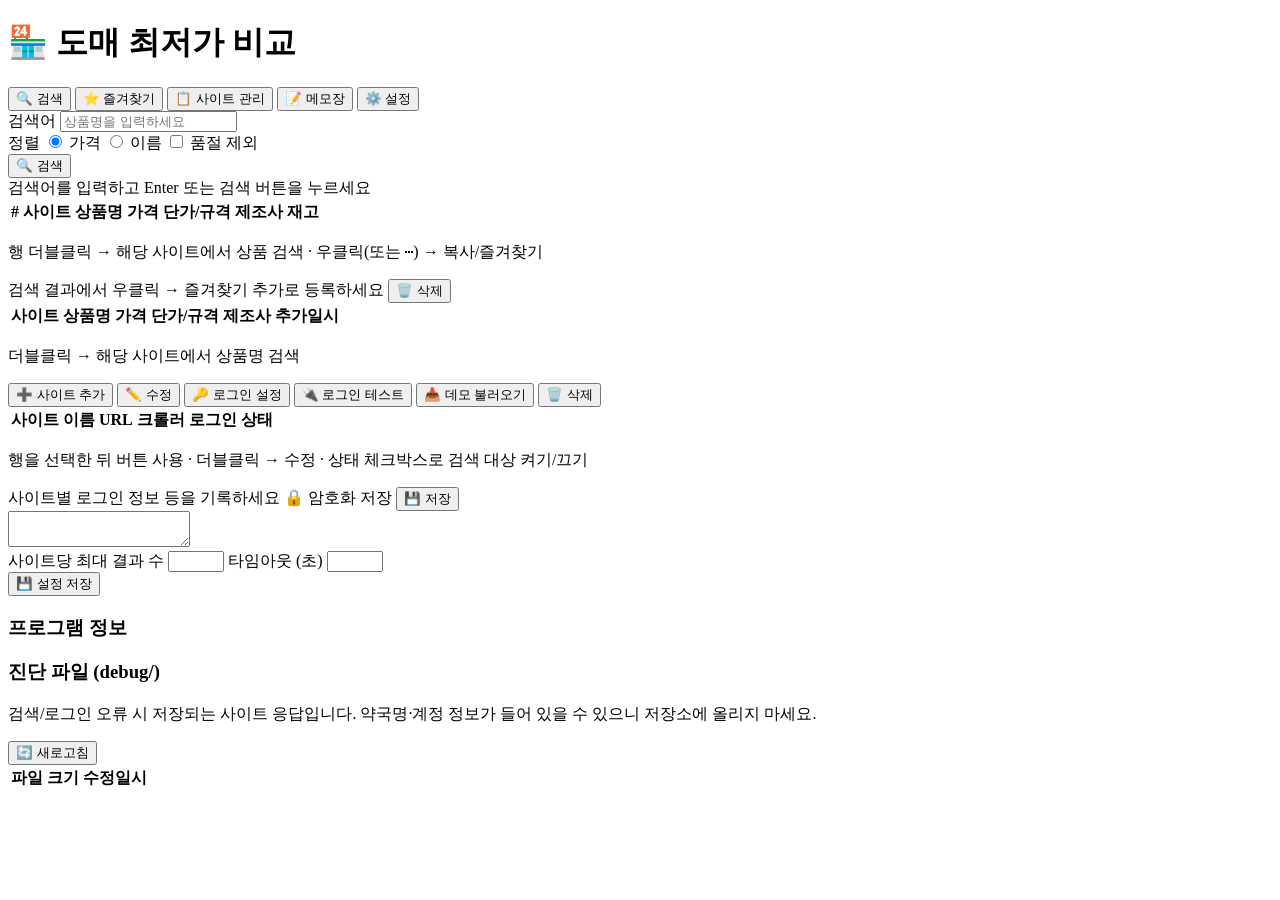
==== web/static/index.html @ 3cd93866 "웹 버전 추가: 브라우저에서 전 기능 실행 (v6.0) - web/server.py: aiohttp 서버. 데스크탑 파일의 크롤러/설정/암호화를 그대로 불러와   검색, 즐겨찾기," ====
<!doctype html>
<html lang="ko">
<head>
<meta charset="utf-8">
<meta name="viewport" content="width=device-width, initial-scale=1">
<title>도매 최저가 비교</title>
<link rel="stylesheet" href="/static/style.css">
</head>
<body>
<header class="app-header">
  <h1>🏪 도매 최저가 비교</h1>
  <span class="sub" id="hdr-info"></span>
</header>

<nav class="tabs" role="tablist">
  <button class="tab active" data-tab="search">🔍 검색</button>
  <button class="tab" data-tab="favorites">⭐ 즐겨찾기</button>
  <button class="tab" data-tab="sites">📋 사이트 관리</button>
  <button class="tab" data-tab="memo">📝 메모장</button>
  <button class="tab" data-tab="settings">⚙️ 설정</button>
</nav>

<main>
  <!-- ─────── 검색 ─────── -->
  <section class="panel active" id="tab-search">
    <form class="search-bar" id="search-form">
      <label for="q" class="bold">검색어</label>
      <input id="q" type="search" autocomplete="off" placeholder="상품명을 입력하세요">
      <div class="opts">
        <span class="sub">정렬</span>
        <label><input type="radio" name="sort" value="price" checked> 가격</label>
        <label><input type="radio" name="sort" value="name"> 이름</label>
        <label class="chk"><input type="checkbox" id="hide-soldout"> 품절 제외</label>
      </div>
      <button type="submit" class="btn accent" id="search-btn">🔍 검색</button>
    </form>
    <div class="status" id="status">검색어를 입력하고 Enter 또는 검색 버튼을 누르세요</div>
    <div class="site-status" id="site-status"></div>
    <details class="errors" id="errors" hidden><summary></summary><ul></ul></details>
    <div class="cards" id="summary"></div>
    <div class="table-wrap">
      <table class="grid" id="result-table">
        <thead><tr>
          <th data-col="rank" class="c">#</th>
          <th data-col="site">사이트</th>
          <th data-col="name">상품명</th>
          <th data-col="price" class="r">가격</th>
          <th data-col="unit_price">단가/규격</th>
          <th data-col="maker">제조사</th>
          <th data-col="stock" class="c">재고</th>
          <th class="c act"></th>
        </tr></thead>
        <tbody></tbody>
      </table>
    </div>
    <p class="hint">행 더블클릭 → 해당 사이트에서 상품 검색 · 우클릭(또는 ⋯) → 복사/즐겨찾기</p>
  </section>

  <!-- ─────── 즐겨찾기 ─────── -->
  <section class="panel" id="tab-favorites">
    <div class="toolbar">
      <span class="sub">검색 결과에서 우클릭 → 즐겨찾기 추가로 등록하세요</span>
      <span class="spacer"></span>
      <button class="btn danger" id="fav-delete">🗑️ 삭제</button>
    </div>
    <div class="table-wrap">
      <table class="grid selectable" id="fav-table">
        <thead><tr>
          <th>사이트</th><th>상품명</th><th class="r">가격</th>
          <th>단가/규격</th><th>제조사</th><th>추가일시</th>
        </tr></thead>
        <tbody></tbody>
      </table>
    </div>
    <p class="hint">더블클릭 → 해당 사이트에서 상품명 검색</p>
  </section>

  <!-- ─────── 사이트 관리 ─────── -->
  <section class="panel" id="tab-sites">
    <div class="toolbar">
      <button class="btn green" id="site-add">➕ 사이트 추가</button>
      <button class="btn flat" id="site-edit">✏️ 수정</button>
      <button class="btn flat" id="site-cred">🔑 로그인 설정</button>
      <button class="btn flat" id="site-test">🔌 로그인 테스트</button>
      <span class="spacer"></span>
      <button class="btn flat" id="site-demo">📥 데모 불러오기</button>
      <button class="btn danger" id="site-delete">🗑️ 삭제</button>
    </div>
    <div class="table-wrap">
      <table class="grid selectable" id="site-table">
        <thead><tr>
          <th>사이트 이름</th><th>URL</th><th>크롤러</th><th>로그인</th><th class="c">상태</th>
        </tr></thead>
        <tbody></tbody>
      </table>
    </div>
    <p class="hint">행을 선택한 뒤 버튼 사용 · 더블클릭 → 수정 · 상태 체크박스로 검색 대상 켜기/끄기</p>
  </section>

  <!-- ─────── 메모장 ─────── -->
  <section class="panel" id="tab-memo">
    <div class="toolbar">
      <span class="sub">사이트별 로그인 정보 등을 기록하세요</span>
      <span class="ok-text">🔒 암호화 저장</span>
      <span class="spacer"></span>
      <button class="btn green" id="memo-save">💾 저장</button>
    </div>
    <textarea id="memo" spellcheck="false"></textarea>
  </section>

  <!-- ─────── 설정 ─────── -->
  <section class="panel" id="tab-settings">
    <div class="settings">
      <label>사이트당 최대 결과 수 <input id="set-max" type="number" min="1" max="200"></label>
      <label>타임아웃 (초) <input id="set-timeout" type="number" min="1" max="600"></label>
      <div><button class="btn green" id="settings-save">💾 설정 저장</button></div>
      <h3>프로그램 정보</h3>
      <pre class="sub" id="prog-info"></pre>
      <h3>진단 파일 (debug/)</h3>
      <p class="sub">검색/로그인 오류 시 저장되는 사이트 응답입니다. 약국명·계정 정보가 들어 있을 수 있으니 저장소에 올리지 마세요.</p>
      <div class="toolbar"><button class="btn flat" id="debug-refresh">🔄 새로고침</button></div>
      <div class="table-wrap">
        <table class="grid" id="debug-table">
          <thead><tr><th>파일</th><th class="r">크기</th><th>수정일시</th><th></th></tr></thead>
          <tbody></tbody>
        </table>
      </div>
    </div>
  </section>
</main>

<!-- 우클릭 메뉴 -->
<div class="ctx" id="ctx" hidden>
  <button data-act="copy" id="ctx-copy">📋 셀 내용 복사</button>
  <button data-act="fav">⭐ 즐겨찾기 추가</button>
  <button data-act="open">🔍 이 상품 사이트에서 검색</button>
</div>

<!-- 사이트 추가/수정 -->
<dialog id="site-dlg">
  <form method="dialog" id="site-form">
    <h2 id="site-dlg-title">사이트 추가</h2>
    <div class="form-grid">
      <label>사이트 이름</label><input name="name" required>
      <label>사이트 URL</label><input name="base_url" required>
      <label>크롤러 유형</label><select name="crawler_type"></select>
      <label class="span2 chk"><input type="checkbox" name="enabled" checked> 활성화 (검색 대상)</label>
      <label class="span2 chk"><input type="checkbox" name="requires_login" id="req-login"> 로그인 필요</label>
    </div>
    <fieldset id="login-fs">
      <legend>로그인 정보</legend>
      <div class="form-grid">
        <label>아이디</label><input name="username" autocomplete="off">
        <label>비밀번호</label><input name="password" type="password" autocomplete="new-password" placeholder="">
        <label>로그인 URL</label><input name="login_url">
        <label>ID 필드명</label><input name="id_field">
        <label>PW 필드명</label><input name="pw_field">
      </div>
    </fieldset>
    <fieldset>
      <legend>검색 CSS 셀렉터 (Generic 크롤러)</legend>
      <div class="form-grid small">
        <label>search_url_pattern</label><input name="sel_search_url_pattern">
        <label>product_list</label><input name="sel_product_list">
        <label>product_name</label><input name="sel_product_name">
        <label>product_price</label><input name="sel_product_price">
      </div>
    </fieldset>
    <div class="dlg-btns">
      <button class="btn green" value="save">💾 저장</button>
      <button class="btn flat" value="cancel" formnovalidate>취소</button>
    </div>
  </form>
</dialog>

<!-- 로그인 정보 설정 -->
<dialog id="cred-dlg">
  <form method="dialog" id="cred-form">
    <h2>🔑 로그인 설정</h2>
    <p class="accent-text" id="cred-site"></p>
    <div class="form-grid">
      <label>아이디</label><input name="username" autocomplete="off">
      <label>비밀번호</label><input name="password" type="password" autocomplete="new-password">
    </div>
    <p class="sub" id="cred-masked"></p>
    <div class="dlg-btns">
      <button class="btn green" value="save">💾 저장</button>
      <button class="btn flat" value="cancel">취소</button>
    </div>
  </form>
</dialog>

<!-- 알림/확인 -->
<dialog id="msg-dlg">
  <form method="dialog">
    <h2 id="msg-title"></h2>
    <div id="msg-body" class="msg-body"></div>
    <div class="dlg-btns">
      <button class="btn green" value="ok" id="msg-ok">확인</button>
      <button class="btn flat" value="cancel" id="msg-cancel">취소</button>
    </div>
  </form>
</dialog>

<!-- 접속 비밀번호 -->
<dialog id="auth-dlg">
  <form method="dialog" id="auth-form">
    <h2>🔒 접속 비밀번호</h2>
    <input type="password" name="password" autocomplete="current-password" required>
    <p class="err-text" id="auth-err"></p>
    <div class="dlg-btns"><button class="btn green" value="ok">확인</button></div>
  </form>
</dialog>

<div class="toast" id="toast" hidden></div>
<script src="/static/app.js"></script>
</body>
</html>
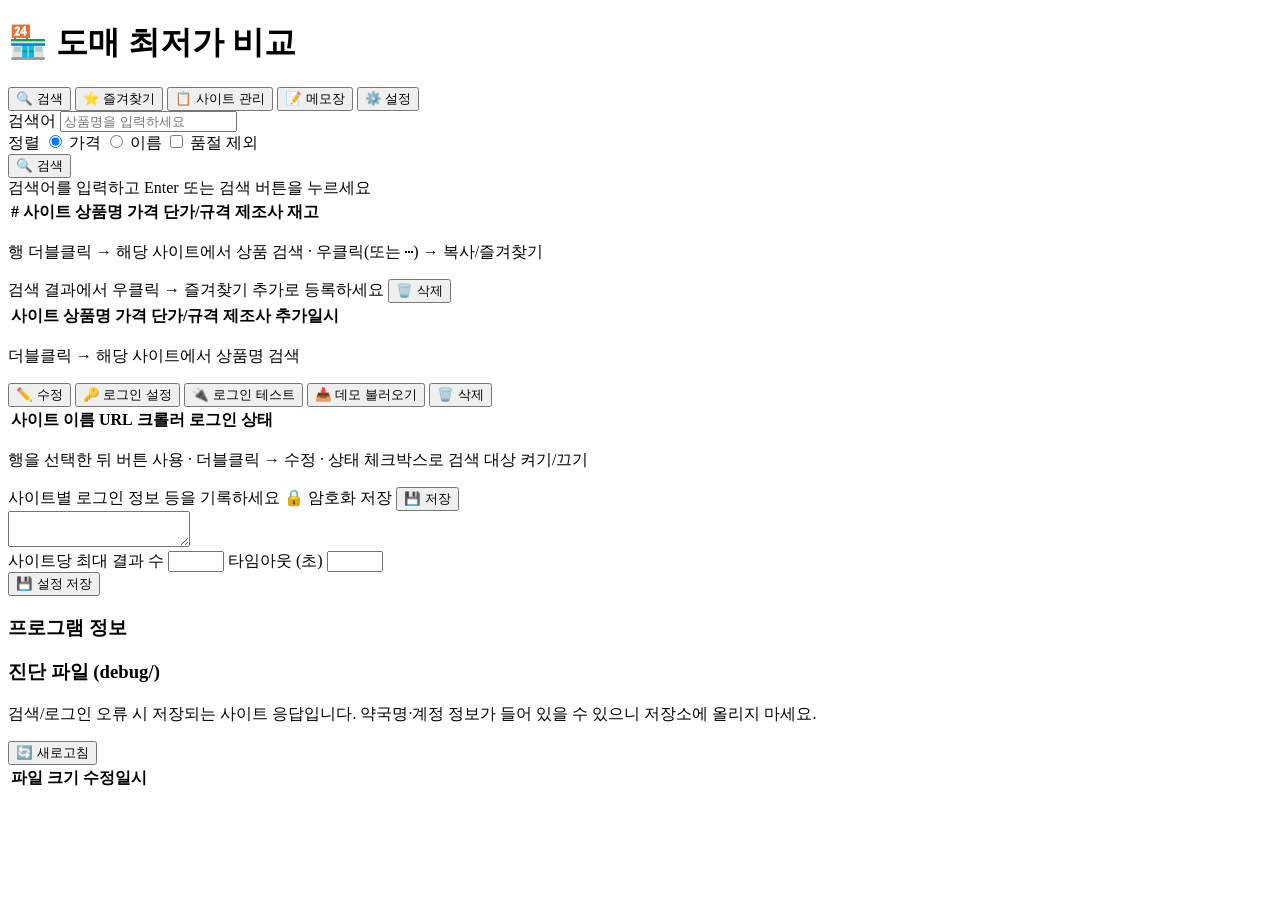
==== commit d9f101e9: "사이트 추가 버튼 제거 (v7.0) 사이트마다 로그인·크롤링 방식이 달라 수동 추가가 의미 없으므로 데스크탑·웹의 '사이트 추가' 버튼과 웹 POST /api/sites API를 " ====
--- a/web/static/index.html
+++ b/web/static/index.html
@@ -78,7 +78,6 @@
   <!-- ─────── 사이트 관리 ─────── -->
   <section class="panel" id="tab-sites">
     <div class="toolbar">
-      <button class="btn green" id="site-add">➕ 사이트 추가</button>
       <button class="btn flat" id="site-edit">✏️ 수정</button>
       <button class="btn flat" id="site-cred">🔑 로그인 설정</button>
       <button class="btn flat" id="site-test">🔌 로그인 테스트</button>
@@ -136,10 +135,10 @@
   <button data-act="open">🔍 이 상품 사이트에서 검색</button>
 </div>
 
-<!-- 사이트 추가/수정 -->
+<!-- 사이트 수정 -->
 <dialog id="site-dlg">
   <form method="dialog" id="site-form">
-    <h2 id="site-dlg-title">사이트 추가</h2>
+    <h2 id="site-dlg-title">사이트 수정</h2>
     <div class="form-grid">
       <label>사이트 이름</label><input name="name" required>
       <label>사이트 URL</label><input name="base_url" required>
